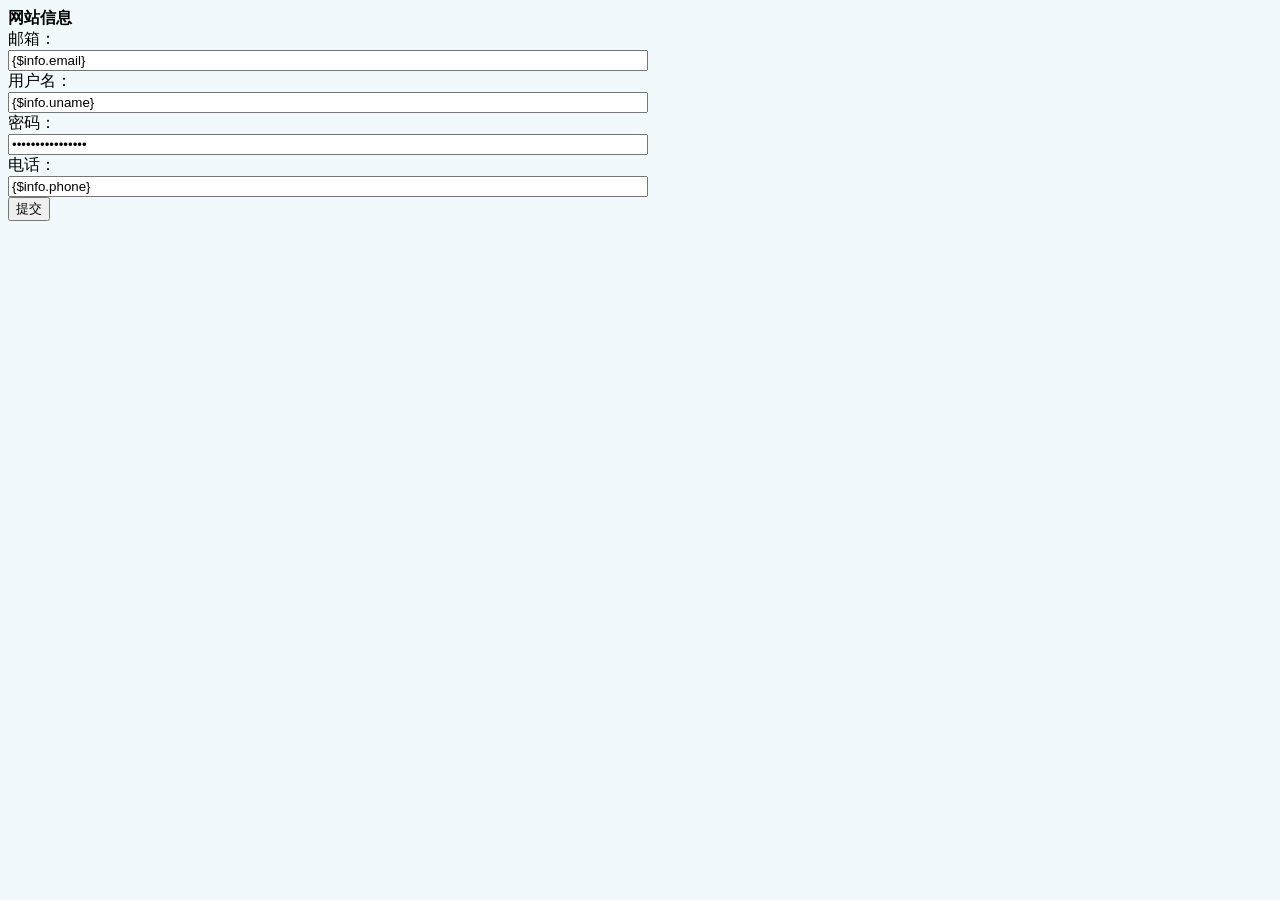
==== shopping/shop/Admin/View/attribute/edit.html @ 76da877c "版本2017-3-23" ====
<!DOCTYPE html>
<html lang="zh-cn">
<head>
    <meta http-equiv="Content-Type" content="text/html; charset=utf-8" />
    <meta http-equiv="X-UA-Compatible" content="IE=edge">
    <meta name="viewport" content="width=device-width, initial-scale=1.0, maximum-scale=1.0, user-scalable=no" />
    <meta name="renderer" content="webkit">
    <title>后台管理中心</title>  
<link rel="stylesheet" type="text/css" href="<php>echo Admin_CSS</php>pintuer.css" />
<link rel="stylesheet" type="text/css" href="<php>echo Admin_CSS</php>admin.css" />

<!--【Jquery】-->
<script src="<php>echo Jquery</php>"></script>
<!--【Jquery结束】-->
<!--【layer开始】-->
<link rel="stylesheet" type="text/css" href="<php>echo LayerCss</php>" />
<script src="<php>echo LayerJs</php>"></script>
<!--【layer结束】-->

</head>
<body style="background-color:#f2f9fd;">
<style>
 .input{width:50%;}
</style>
<div class="panel admin-panel">
  <div class="panel-head"><strong><span class="icon-pencil-square-o"></span> 网站信息</strong></div>
  <div class="body-content">

    <form method="post" class="form-x" action="">
  <input type="hidden" value="{$info.uid}" id="uid"/>
      <div class="form-group">
        <div class="label">
          <label>邮箱：</label>
        </div>
        <div class="field">
          <input type="email" class="input" id="email" value="{$info.email}" />
          <div class="tips"></div>
        </div>
      </div>
      <div class="form-group">
        <div class="label">
          <label>用户名：</label>
        </div>
        <div class="field">
          <input type="text" class="input" id="uname" value="{$info.uname}" />
          <div class="tips"></div>
        </div>
      </div>
	   <div class="form-group">
        <div class="label">
          <label>密码：</label>
        </div>
        <div class="field">
          <input type="password" class="input" id="password" value="{$info.password}" />
          <div class="tips"></div>
        </div>
      </div>
	   <div class="form-group">
        <div class="label">
          <label>电话：</label>
        </div>
        <div class="field">
          <input type="text" class="input" id="phone" value="{$info.phone}" />
          <div class="tips"></div>
        </div>
      </div>
      <div class="form-group">
        <div class="label">
          <label></label>
        </div>
        <div class="field">
          <button class="button bg-main icon-check-square-o" type="button" id="aa"> 提交</button>
        </div>
      </div>

    </form>

  </div>
</div>
<script>
 $(function(){
    $('#aa').click(function(){
     var user = {
	        uid:$("#uid").val(),
            email:$("#email").val(),
            uname:$("#uname").val(),
            password:$("#password").val(),
            phone:$("#phone").val(),
	 };
     var url="__MODUEL__/User/edit";
      $.post(url,user,function(msg){
			if(msg.status==1){
			  window.location.href=msg.url; 
			}else{
			  layer.msg(msg.info);
			}
			//console.log(msg);
      });
    })  
  });
</script>

</body>
</html>
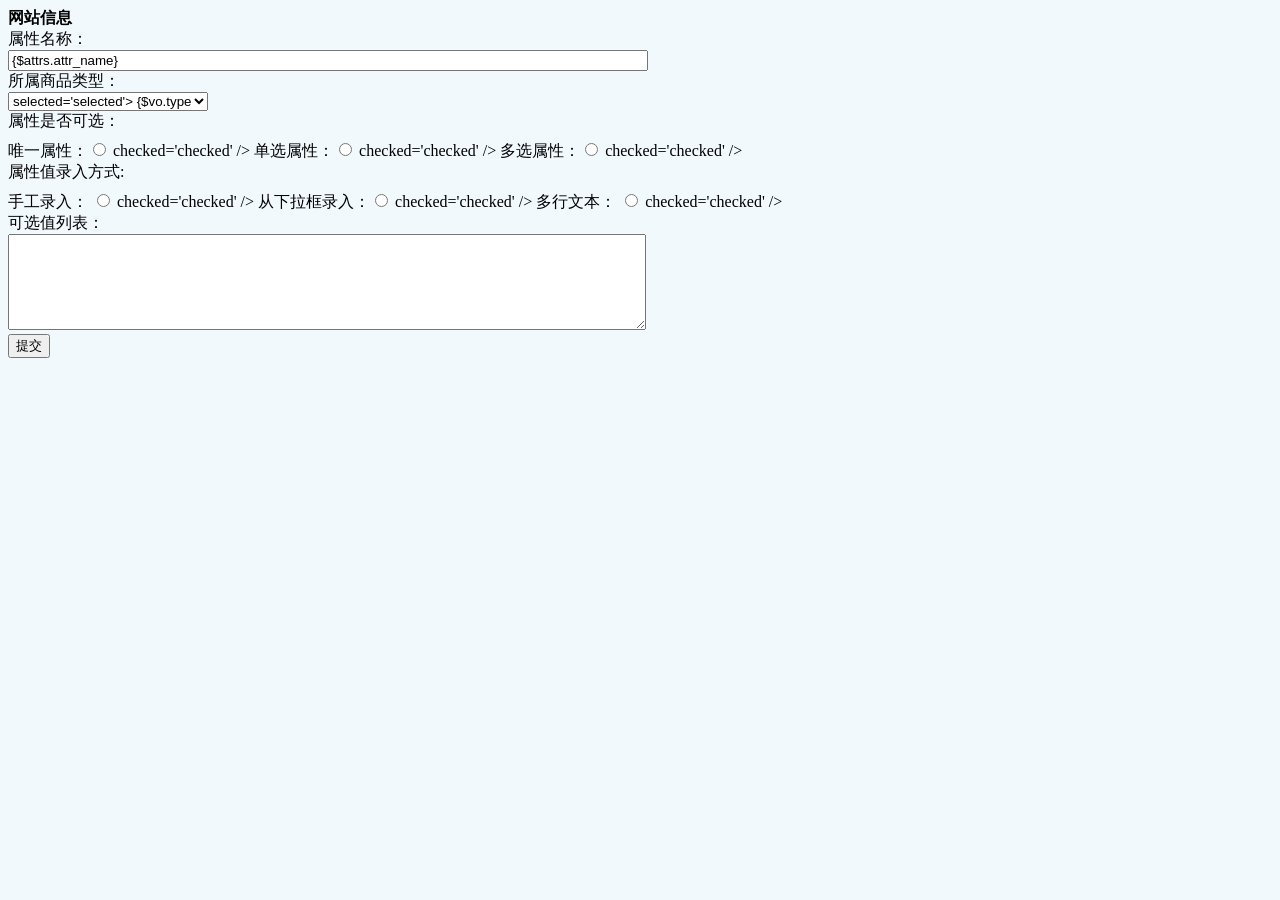
==== commit b92fc73a: "版本3月23日晚" ====
--- a/shopping/shop/Admin/View/attribute/edit.html
+++ b/shopping/shop/Admin/View/attribute/edit.html
@@ -25,42 +25,57 @@
 <div class="panel admin-panel">
   <div class="panel-head"><strong><span class="icon-pencil-square-o"></span> 网站信息</strong></div>
   <div class="body-content">
-
     <form method="post" class="form-x" action="">
-  <input type="hidden" value="{$info.uid}" id="uid"/>
+	<input type="hidden" name="aid" id="aid" value="{$attrs.aid}" />
       <div class="form-group">
         <div class="label">
-          <label>邮箱：</label>
+          <label>属性名称：</label>
         </div>
         <div class="field">
-          <input type="email" class="input" id="email" value="{$info.email}" />
+          <input type="text" class="input" id="attr_name" value="{$attrs.attr_name}" />
           <div class="tips"></div>
         </div>
       </div>
-      <div class="form-group">
+      <div class="form-group" >
+          <div class="label">
+            <label>所属商品类型：</label>
+          </div>
+          <div class="field">
+	<select name="tid" id="tid" class="input w50" style="width:200px;">		 
+	      <volist name="types" id="vo">
+            <option value="{$vo.tid}" <if condition="$vo['tid'] == $attrs['tid'] "> selected='selected'</if>>
+			{$vo.typename}</option>
+          </volist>
+	</select>
+            <div class="tips"></div>
+          </div>
+      </div>
+	  <div class="form-group">
+          <div class="label">
+            <label>属性是否可选：</label>
+          </div>
+          <div class="field" style="padding-top:8px;"> 
+            唯一属性：<input  name="attr_type" type="radio" value="0"  <if condition="$attrs.attr_type == 0"> checked='checked'</if> />
+            单选属性：<input  name="attr_type" type="radio" value="1"  <if condition="$attrs.attr_type == 1"> checked='checked'</if> />
+            多选属性：<input  name="attr_type" type="radio" value="2"  <if condition="$attrs.attr_type == 2"> checked='checked'</if> />          
+          </div>
+        </div>
+	  <div class="form-group">
+          <div class="label">
+            <label>属性值录入方式:</label>
+          </div> 
+          <div class="field" style="padding-top:8px;"> 
+            手工录入：    <input name="attr_input_type" type="radio" value="0" <if condition="$attr_input_type == 0"> checked='checked'</if> />
+            从下拉框录入：<input name="attr_input_type" type="radio" value="1" <if condition="$attr_input_type == 1"> checked='checked'</if> />
+            多行文本：    <input name="attr_input_type" type="radio" value="2" <if condition="$attr_input_type == 2"> checked='checked'</if> />          
+          </div>
+        </div>
+	 <div class="form-group">
         <div class="label">
-          <label>用户名：</label>
+          <label>可选值列表：</label>
         </div>
         <div class="field">
-          <input type="text" class="input" id="uname" value="{$info.uname}" />
-          <div class="tips"></div>
-        </div>
-      </div>
-	   <div class="form-group">
-        <div class="label">
-          <label>密码：</label>
-        </div>
-        <div class="field">
-          <input type="password" class="input" id="password" value="{$info.password}" />
-          <div class="tips"></div>
-        </div>
-      </div>
-	   <div class="form-group">
-        <div class="label">
-          <label>电话：</label>
-        </div>
-        <div class="field">
-          <input type="text" class="input" id="phone" value="{$info.phone}" />
+          <textarea class="input" name="attr_value" id="attr_value" style=" height:90px;"></textarea>
           <div class="tips"></div>
         </div>
       </div>
@@ -72,25 +87,24 @@
           <button class="button bg-main icon-check-square-o" type="button" id="aa"> 提交</button>
         </div>
       </div>
-
     </form>
-
   </div>
 </div>
 <script>
  $(function(){
     $('#aa').click(function(){
      var user = {
-	        uid:$("#uid").val(),
-            email:$("#email").val(),
-            uname:$("#uname").val(),
-            password:$("#password").val(),
-            phone:$("#phone").val(),
+	        aid:$('#aid').val(),
+            attr_name:$("#attr_name").val(),
+            attr_type:$("input[name='attr_type']:checked").val(),
+            attr_input_type:$("input[name='attr_input_type']:checked").val(),
+            attr_value:$("#attr_value").val(),
+			tid:$('#tid').val(),
 	 };
-     var url="__MODUEL__/User/edit";
+     var url="{:U('admin/attribute/edit')}";
       $.post(url,user,function(msg){
 			if(msg.status==1){
-			  window.location.href=msg.url; 
+			  window.location.href = msg.url;
 			}else{
 			  layer.msg(msg.info);
 			}
@@ -98,6 +112,7 @@
       });
     })  
   });
+
 </script>
 
 </body>
